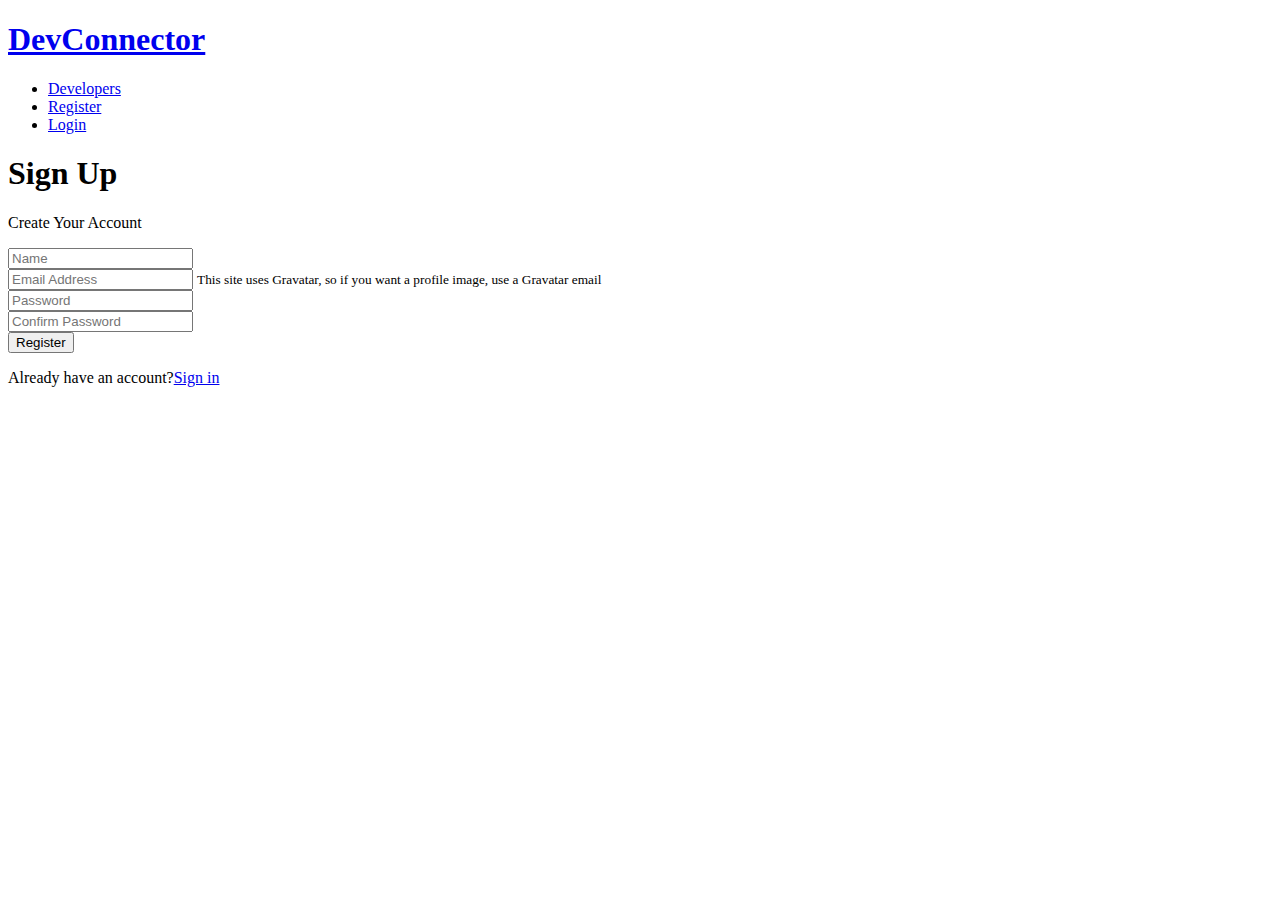
==== scss/register.html @ a75be75a "Create register.html" ====
<!DOCTYPE html>
<html lang="en">
<head>
    <meta charset="UTF-8">
    <meta http-equiv="X-UA-Compatible" content="IE=edge">
    <meta name="viewport" content="width=device-width, initial-scale=1.0">
    
    <link rel="stylesheet" href="https://use.fontawesome.com/releases/v5.8.1/css/all.css"
    integrity="sha384-50oBUHEmvpQ+1lW4y57PTFmhCaXp0ML5d60M1M7uH2+nqUivzIebhndOJK28anvf"
    crossorigin="anonymous"
    />
    <link
     href="https://fonts.googleapis.com/css?family=Raleway"
     rel="stylesheet">
     
    <link rel="stylesheet" href="style.css">
    <title>Welcome to the DevConnector</title>
</head>
<body>
    <nav class="navbar bg-dark">
        <h1>
            <a href="dashboard.html">
                <i class="fas fa-code"></i>DevConnector    
            </a>
        </h1>
        <ul>
            <li> <a href="profiles.html">Developers</a></li>
            <li> <a href="register.html">Register</a></li>
            <li> <a href="login.html">Login</a></li>
        </ul>
    </nav>

    <section class="container">
        <h1 class="large text-primary">
            Sign Up
          </h1>
          <p class="lead"><i class="fas fa-user"></i> Create Your Account</p>  

          <form action="dashboard.html" class="form">
          <div class="form-group">
            <input type="text" placeholder="Name" required>
          </div>

          <div class="form-group">
            <input type="email" placeholder="Email Address" required>
            <small class="form-text">
                This site uses Gravatar, so if you want a profile image, use a
                Gravatar email
              </small>
          </div> 
         
          <div class="form-group">
            <input type="password" placeholder="Password" minlength="6" required>
          </div>

          <div class="form-group">
            <input type="password" placeholder="Confirm Password" minlength="6" required>
          </div>

          <input type="submit" value="Register" class="btn btn-primary" />

        </form>

          <p class="my-1">
            Already have an account?<a href="login.html">Sign in</a>
          </p>

      </section>
</body>
</html>
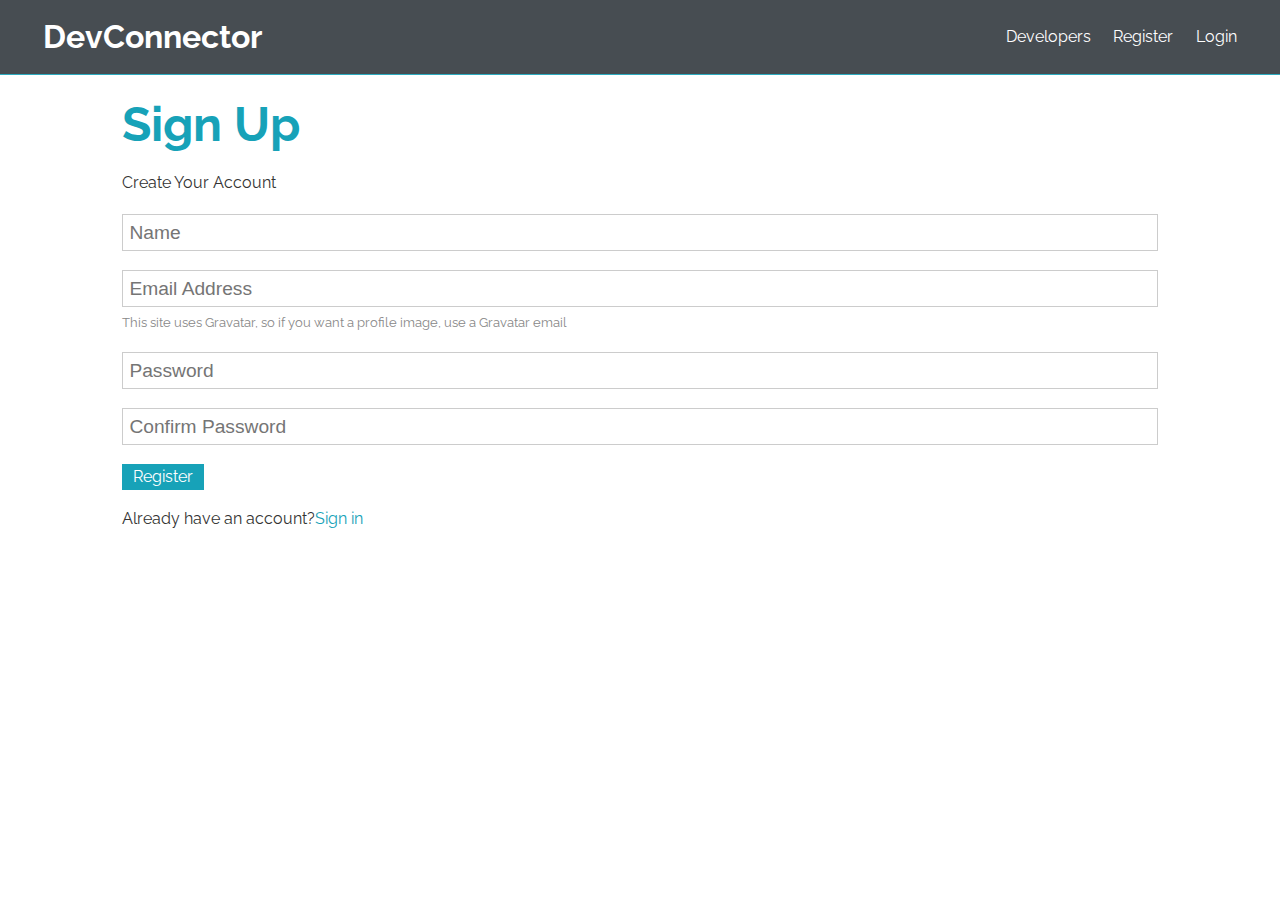
==== commit d3e5eb80: "Update register.html" ====
--- a/scss/register.html
+++ b/scss/register.html
@@ -20,7 +20,8 @@
     <nav class="navbar bg-dark">
         <h1>
             <a href="dashboard.html">
-                <i class="fas fa-code"></i>DevConnector    
+                <i class="fas fa-code"></i>DevConnector    <!-- Note:- Here the "i" class value matters.   
+                                                                Try to change the value and see the result -->
             </a>
         </h1>
         <ul>
@@ -34,7 +35,8 @@
         <h1 class="large text-primary">
             Sign Up
           </h1>
-          <p class="lead"><i class="fas fa-user"></i> Create Your Account</p>  
+          <p class="lead"><i class="fas fa-user"></i> Create Your Account</p>  <!-- Note:- Here the "i" class value matters.   
+                                                                                    Try to change the value and see the result -->
 
           <form action="dashboard.html" class="form">
           <div class="form-group">
--- a/scss/style.css
+++ b/scss/style.css
@@ -0,0 +1,518 @@
+.m-1 {
+  margin: 1rem;
+}
+
+.my-1 {
+  margin: 1rem 0;
+}
+
+.p-1 {
+  padding: 1rem;
+}
+
+.py-1 {
+  padding: 1rem 0;
+}
+
+.m-2 {
+  margin: 2rem;
+}
+
+.my-2 {
+  margin: 2rem 0;
+}
+
+.p-2 {
+  padding: 2rem;
+}
+
+.py-2 {
+  padding: 2rem 0;
+}
+
+.m-3 {
+  margin: 3rem;
+}
+
+.my-3 {
+  margin: 3rem 0;
+}
+
+.p-3 {
+  padding: 3rem;
+}
+
+.py-3 {
+  padding: 3rem 0;
+}
+
+.m-4 {
+  margin: 4rem;
+}
+
+.my-4 {
+  margin: 4rem 0;
+}
+
+.p-4 {
+  padding: 4rem;
+}
+
+.py-4 {
+  padding: 4rem 0;
+}
+
+.m-5 {
+  margin: 5rem;
+}
+
+.my-5 {
+  margin: 5rem 0;
+}
+
+.p-5 {
+  padding: 5rem;
+}
+
+.py-5 {
+  padding: 5rem 0;
+}
+
+.container {
+  max-width: 1100px;
+  margin: auto;
+  overflow: hidden;
+  padding: 0 2rem;
+  margin-top: 6rem;
+  margin-bottom: 3rem;
+}
+
+.x-large {
+  font-size: 3rem;
+  line-height: 1.2;
+  margin-bottom: 1rem;
+}
+
+.large {
+  font-size: 3rem;
+  line-height: 1.2;
+  margin-bottom: 1rem;
+}
+
+.lead {
+  font-size: 1rem;
+  margin-bottom: 1rem;
+}
+
+.text-primary {
+  color: #17a2b8;
+}
+
+.round-img {
+  border-radius: 50%;
+}
+
+.line {
+  height: 1px;
+  background: #ccc;
+  margin: 1.5rem 0;
+}
+
+.bg-primary {
+  background-color: #17a2b8;
+  color: #fff;
+}
+.bg-light {
+  background-color: #f4f4f4;
+  color: #333;
+  border: #ccc 1px solid;
+}
+.bg-dark {
+  background-color: #343a40;
+  color: #fff;
+}
+.bg-success {
+  background-color: #28a745;
+  color: #fff;
+}
+.bg-danger {
+  background-color: #dc3545;
+  color: #fff;
+}
+.bg-white {
+  background-color: #fff;
+  color: #333;
+  border: #ccc 1px solid;
+}
+
+.alert {
+  padding: 0.8rem;
+  margin: 1rem;
+  opacity: 0.9;
+  background: #f4f4f4;
+  color: #333;
+}
+.alert-primary {
+  background-color: #17a2b8;
+  color: #fff;
+}
+.alert-dark {
+  background-color: #343a40;
+  color: #fff;
+}
+.alert-success {
+  background-color: #28a745;
+  color: #fff;
+}
+.alert-danger {
+  background-color: #dc3545;
+  color: #fff;
+}
+
+.badge {
+  font-size: 0.8rem;
+  padding: 0.1rem;
+  text-align: center;
+  margin: 0.3rem;
+  background: #f4f4f4;
+  color: #333;
+}
+.badge.badge-primary {
+  background-color: #17a2b8;
+  color: #fff;
+}
+.badge.badge-dark {
+  background-color: #343a40;
+  color: #fff;
+}
+.badge.badge-success {
+  background-color: #28a745;
+  color: #fff;
+}
+.badge.badge-danger {
+  background-color: #dc3545;
+  color: #fff;
+}
+
+.dark-overlay {
+  height: 100%;
+  width: 100%;
+  position: absolute;
+  top: 0;
+  left: 0;
+  background-color: rgba(0, 0, 0, 0.7);
+}
+
+.table th, .table td {
+  padding: 1rem;
+  text-align: left;
+}
+.table th {
+  background: #f4f4f4;
+}
+
+.btn {
+  display: inline-block;
+  background: #f4f4f4;
+  color: #333;
+  padding: 0rem 0.7rem;
+  margin-right: 0.5rem;
+  border: none;
+  cursor: pointer;
+  font-size: 1rem;
+  outline: none;
+  transition: all 0.2s ease-in;
+}
+.btn.btn-primary {
+  background-color: #17a2b8;
+  color: #fff;
+}
+.btn.btn-primary:hover {
+  background: #1ab6cf;
+}
+.btn.btn-dark {
+  background-color: #343a40;
+  color: #fff;
+}
+.btn.btn-dark:hover {
+  background: #3f474e;
+}
+.btn.btn-success {
+  background-color: #28a745;
+  color: #fff;
+}
+.btn.btn-success:hover {
+  background: #2dbc4e;
+}
+.btn.btn-danger {
+  background-color: #dc3545;
+  color: #fff;
+}
+.btn.btn-danger:hover {
+  background: #e04b59;
+}
+.btn:hover {
+  background: #626d78;
+}
+
+.form-group {
+  margin: 1.2rem 0;
+}
+.form-text {
+  display: block;
+  margin-top: 0.3rem;
+  color: #888;
+}
+.form input[type=text],
+.form input[type=email],
+.form input[type=password],
+.form input[type=date],
+.form select,
+.form textarea {
+  display: block;
+  width: 100%;
+  padding: 0.4rem;
+  font-size: 1.2rem;
+  border: 1px solid #ccc;
+}
+.form input[type=submit] {
+  font: inherit;
+}
+.form .social-input {
+  display: flex;
+}
+.form .social-input i {
+  padding: 0.5rem;
+  width: 4rem;
+}
+.form .social-input i.fa-twitter {
+  color: #38a1fb;
+}
+.form .social-input i.fa-facebook {
+  color: #3b5998;
+}
+.form .social-input i.fa-youtube {
+  color: #c4302b;
+}
+.form .social-input i.fa-linkedin {
+  color: #0077b5;
+}
+.form .social-input i.fa-instagram {
+  color: #3f729b;
+}
+
+* {
+  box-sizing: border-box;
+  padding: 0;
+  margin: 0;
+}
+
+body {
+  font-family: "Raleway", "sans-serif";
+  font-size: 1rem;
+  line-height: 1.6;
+  background-color: #fff;
+  color: #333;
+}
+
+a {
+  text-decoration: none;
+  color: #17a2b8;
+}
+
+ul {
+  list-style: none;
+}
+
+img {
+  width: 100%;
+}
+
+.navbar {
+  display: flex;
+  align-items: center;
+  justify-content: space-between;
+  padding: 0.7rem 2rem;
+  position: fixed;
+  z-index: 1;
+  width: 100%;
+  top: 0;
+  border-bottom: solid 1px #17a2b8;
+  opacity: 0.9;
+}
+.navbar ul {
+  display: flex;
+}
+.navbar a {
+  color: #fff;
+  padding: 0.45rem;
+  margin: 0 0.25rem;
+}
+.navbar a:hover {
+  color: #17a2b8;
+}
+
+.landing {
+  position: relative;
+  background: url("image/showcase.jpg") no-repeat center center/cover;
+  height: 100vh;
+}
+.landing-inner {
+  color: #fff;
+  height: 100%;
+  display: flex;
+  flex-direction: column;
+  width: 80%;
+  margin: auto;
+  align-items: center;
+  justify-content: center;
+  text-align: center;
+}
+
+.profile {
+  display: grid;
+  grid-template-columns: 2fr 4fr 2fr;
+  grid-gap: 2rem;
+  align-items: center;
+  padding: 1rem;
+  line-height: 1.8;
+  margin-bottom: 1rem;
+}
+
+.profile-grid {
+  display: grid;
+  grid-template-areas: "top top" "about about" "exp edu" "github github";
+  grid-gap: 1rem;
+}
+.profile-grid .profile-top {
+  grid-area: top;
+  display: flex;
+  flex-direction: column;
+  align-items: center;
+  justify-content: center;
+  text-align: center;
+}
+.profile-grid .profile-top img {
+  width: 250px;
+}
+.profile-grid .profile-top .icons a {
+  color: #fff;
+  margin: 0 0.3rem;
+}
+.profile-grid .profile-top .icons a:hover {
+  color: #343a40;
+}
+.profile-grid .profile-about {
+  grid-area: about;
+  text-align: center;
+}
+.profile-grid .profile-about .skills {
+  display: flex;
+  justify-content: center;
+  align-items: center;
+  text-align: center;
+}
+.profile-grid .profile-exp {
+  grid-area: exp;
+}
+.profile-grid .profile-edu {
+  grid-area: edu;
+}
+.profile-grid .profile-exp > div,
+.profile-grid .profile-edu > div {
+  margin-bottom: 1rem;
+  padding-bottom: 1rem;
+  border-bottom: #ccc 1px dotted;
+}
+.profile-grid .profile-exp > div:last-child,
+.profile-grid .profile-edu > div:last-child {
+  border: none;
+}
+.profile-grid .profile-exp p,
+.profile-grid .profile-edu p {
+  margin: 0.5rem 0;
+}
+.profile-grid .profile-github {
+  grid-area: github;
+}
+.profile-grid .profile-github .repo {
+  display: flex;
+}
+.profile-grid .profile-github .repo > div:first-child {
+  flex: 7;
+  flex-basis: 70%;
+}
+.profile-grid .profile-github .repo > div:last-child {
+  flex: 3;
+  flex-basis: 20%;
+}
+
+.post-form-header {
+  padding: 0.5rem;
+}
+
+.post {
+  display: grid;
+  grid-template-columns: 1fr 4fr;
+  grid-gap: 2rem;
+  align-items: center;
+}
+.post > div:first-child {
+  text-align: center;
+}
+.post img {
+  width: 150px;
+}
+
+@media (max-width: 700px) {
+  .hide-sm {
+    display: none;
+  }
+  .container {
+    margin-top: 8rem;
+  }
+  .x-large {
+    font-size: 3rem;
+  }
+  .large {
+    font-size: 2rem;
+  }
+  .lead {
+    font-size: 1rem;
+  }
+  .navbar {
+    display: block;
+    text-align: center;
+  }
+  .navbar ul {
+    text-align: center;
+    justify-content: center;
+  }
+  .navbar h1 {
+    margin-bottom: 1rem;
+  }
+  .dash-buttons a {
+    display: block;
+    width: 100%;
+    margin-bottom: 0.2rem;
+  }
+  .profile {
+    grid-template-columns: 1fr;
+    text-align: center;
+  }
+  .profile ul {
+    display: none;
+  }
+  .profile-grid {
+    grid-template-areas: "top" "about" "exp" "edu" "github";
+  }
+  .profile-about .skills {
+    flex-direction: column;
+  }
+  .post {
+    grid-template-columns: 1fr;
+  }
+  .post a, .post button {
+    padding: 0.3rem 0.4rem;
+  }
+}/*# sourceMappingURL=style.css.map */
